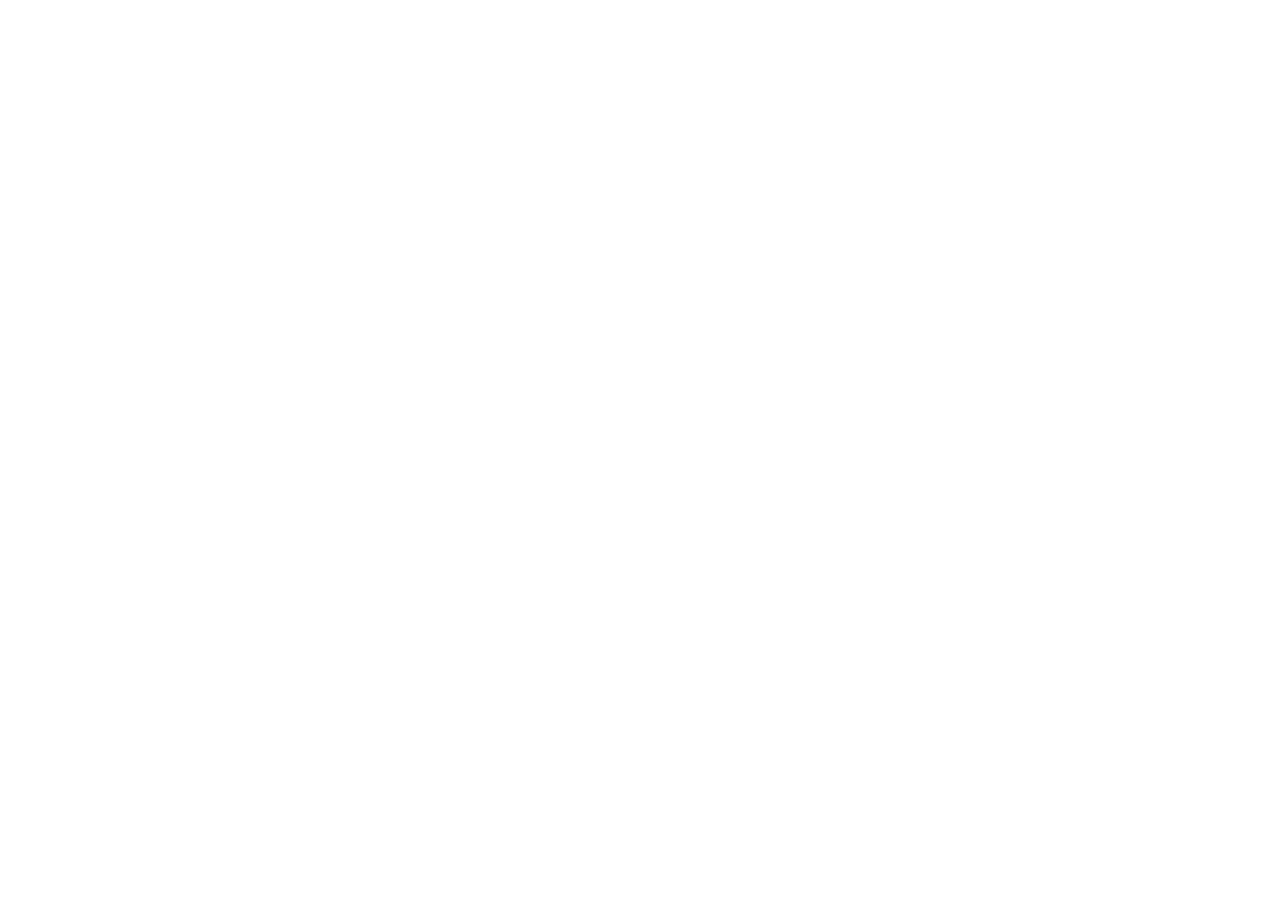
==== projects/cw/parallax/index.html @ eb9c7687 "readme eklendi." ====
<!DOCTYPE html>
<html lang="en">
<head>
    <meta charset="UTF-8">
    <meta name="viewport" content="width=device-width, initial-scale=1.0">
    <link rel="stylesheet" href="./css/style.css">
    <title>Parallax Web Site</title>
</head>
<body>
    
</body>
</html>
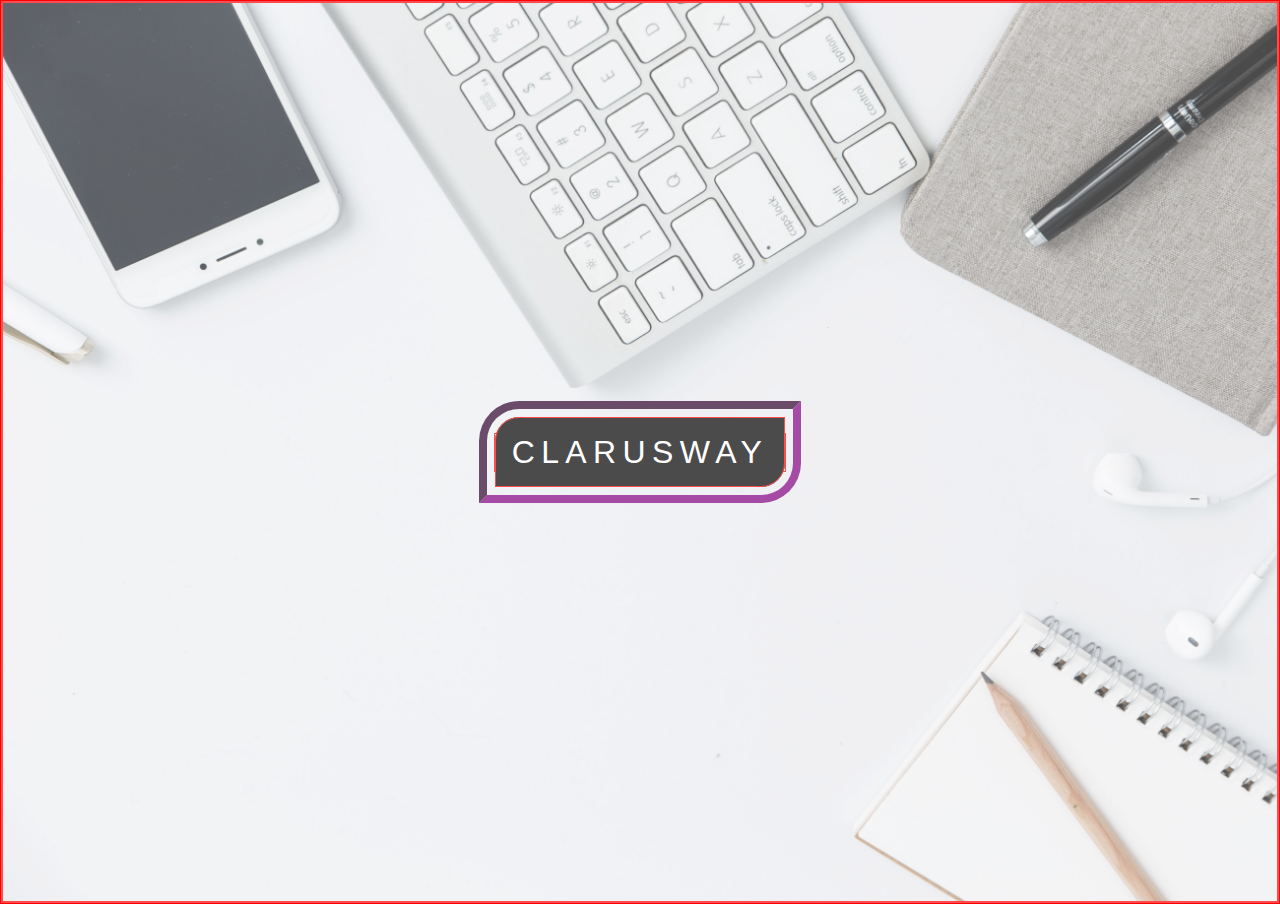
==== commit a87392e9: "parallax" ====
--- a/projects/cw/parallax/index.html
+++ b/projects/cw/parallax/index.html
@@ -4,9 +4,18 @@
     <meta charset="UTF-8">
     <meta name="viewport" content="width=device-width, initial-scale=1.0">
     <link rel="stylesheet" href="./css/style.css">
+    <link rel="preconnect" href="https://fonts.googleapis.com">
+    <link rel="preconnect" href="https://fonts.gstatic.com" crossorigin>
+    <link href="https://fonts.googleapis.com/css2?family=Lato:ital,wght@0,100;0,300;0,400;0,700;0,900;1,100;1,300;1,400;1,700;1,900&display=swap" rel="stylesheet">
     <title>Parallax Web Site</title>
 </head>
 <body>
     
+    <div class="box container-1">
+        <section>
+            <span>Clarusway</span>
+        </section>
+    </div>
+
 </body>
 </html>--- a/projects/cw/parallax/css/style.css
+++ b/projects/cw/parallax/css/style.css
@@ -0,0 +1,35 @@
+* {
+    margin: 0;
+    padding: 0;
+    box-sizing:border-box;
+    border: 1px solid red;
+}
+body{
+    opacity: 0.7;
+    font-family:" Lato", sans-serif;
+}
+.box{
+    background-size: cover;
+    height: 100vh;
+    display: flex;
+    align-items: center;
+    justify-content: center;
+}
+.container-1{
+    background-image: url(../img/bg.jpg);
+}
+.box section{
+
+}
+.container-1 section span{
+    font-size: max(16px, 2.5vw);
+    background-color: black;
+    padding: 1rem;
+    border-bottom-right-radius: 1.5rem;
+    border-top-left-radius: 1.5rem;
+    outline: 0.5rem inset purple;
+    outline-offset: 0.5rem;
+    color: white;
+    text-transform: uppercase;
+    letter-spacing: 0.4rem;
+}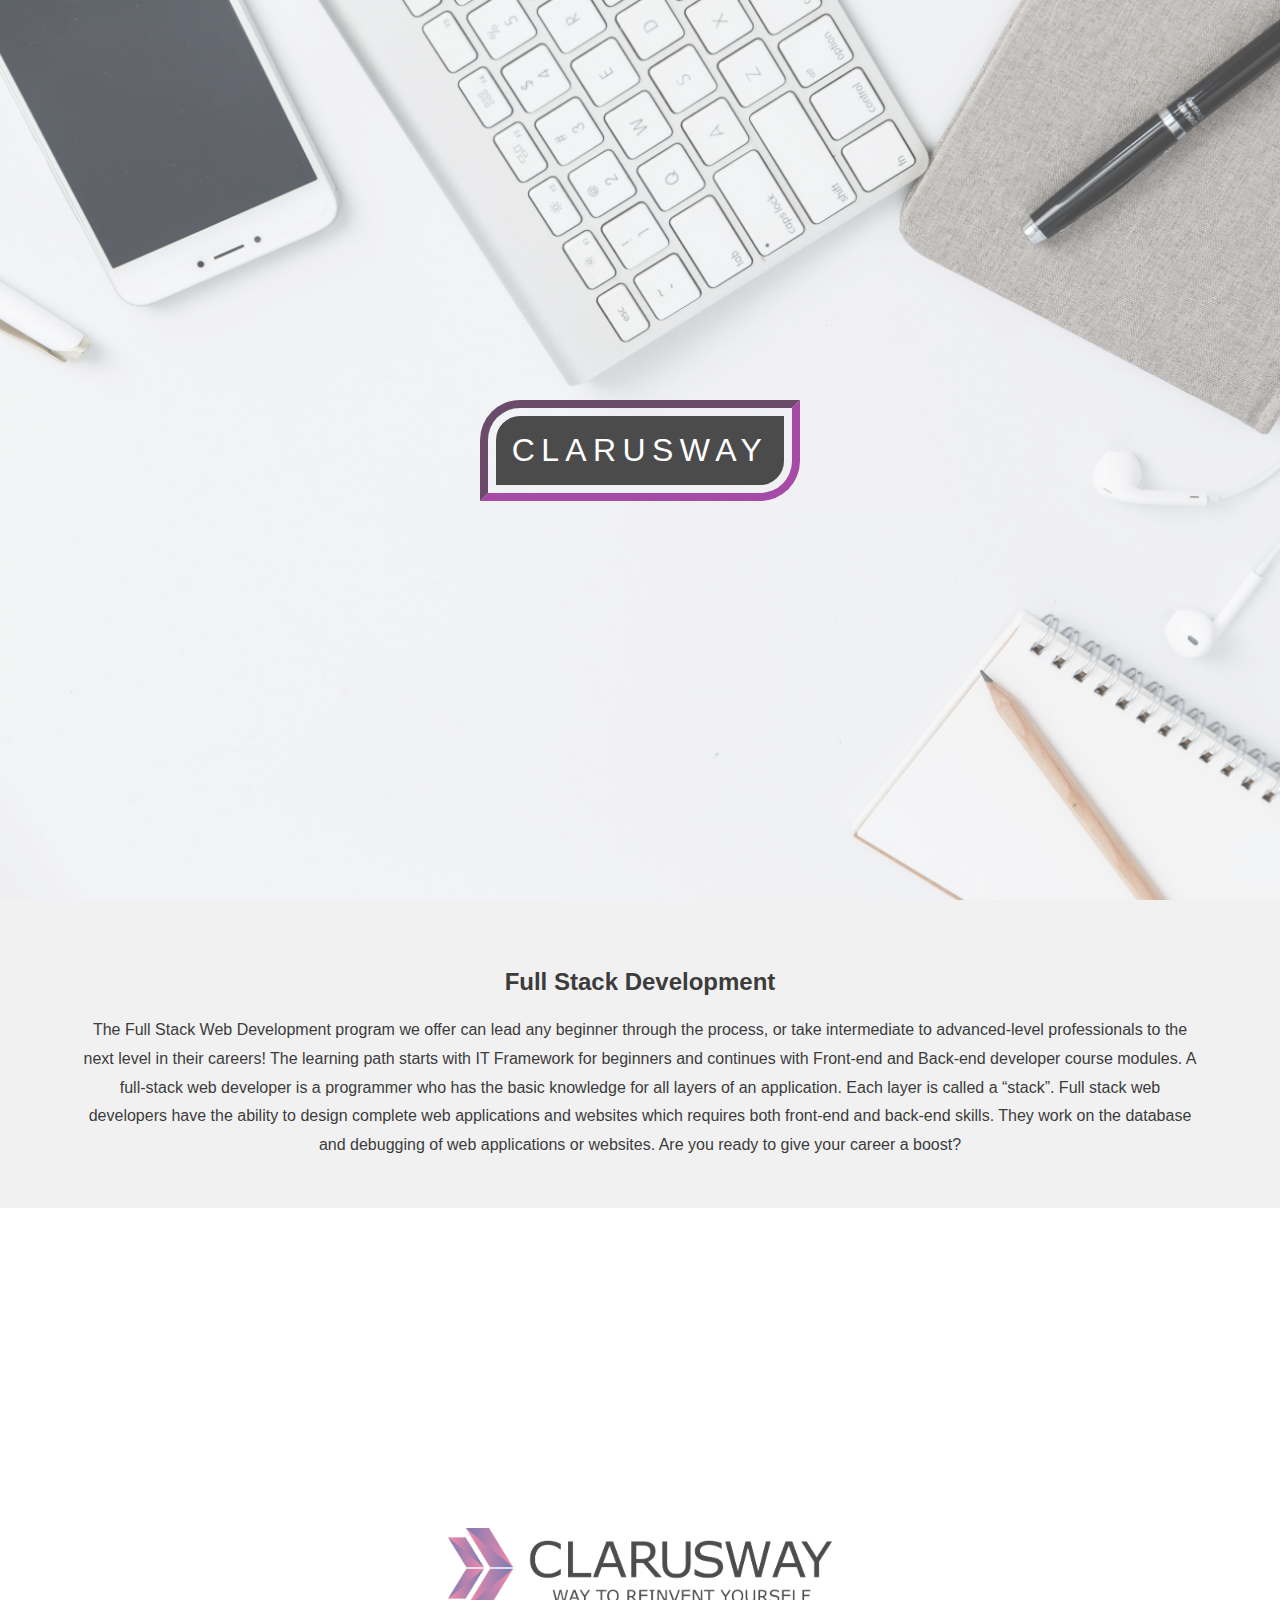
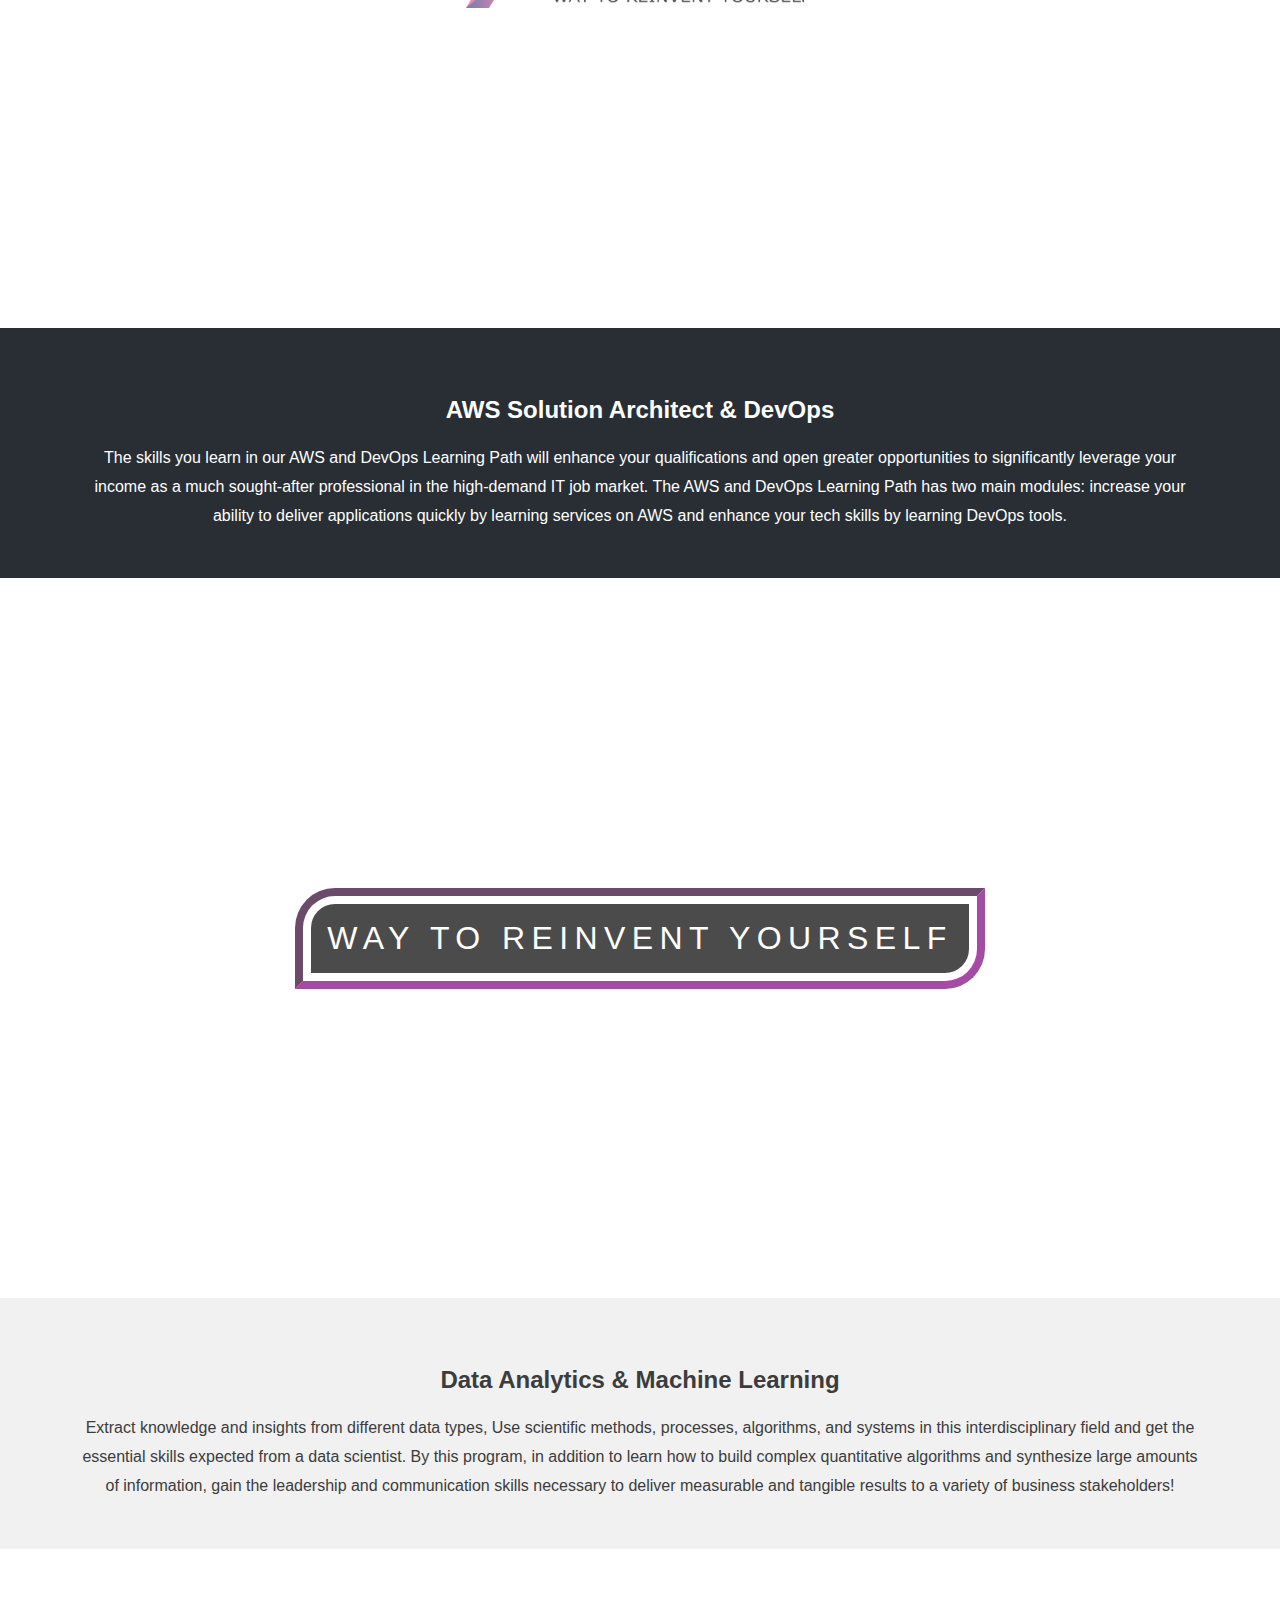
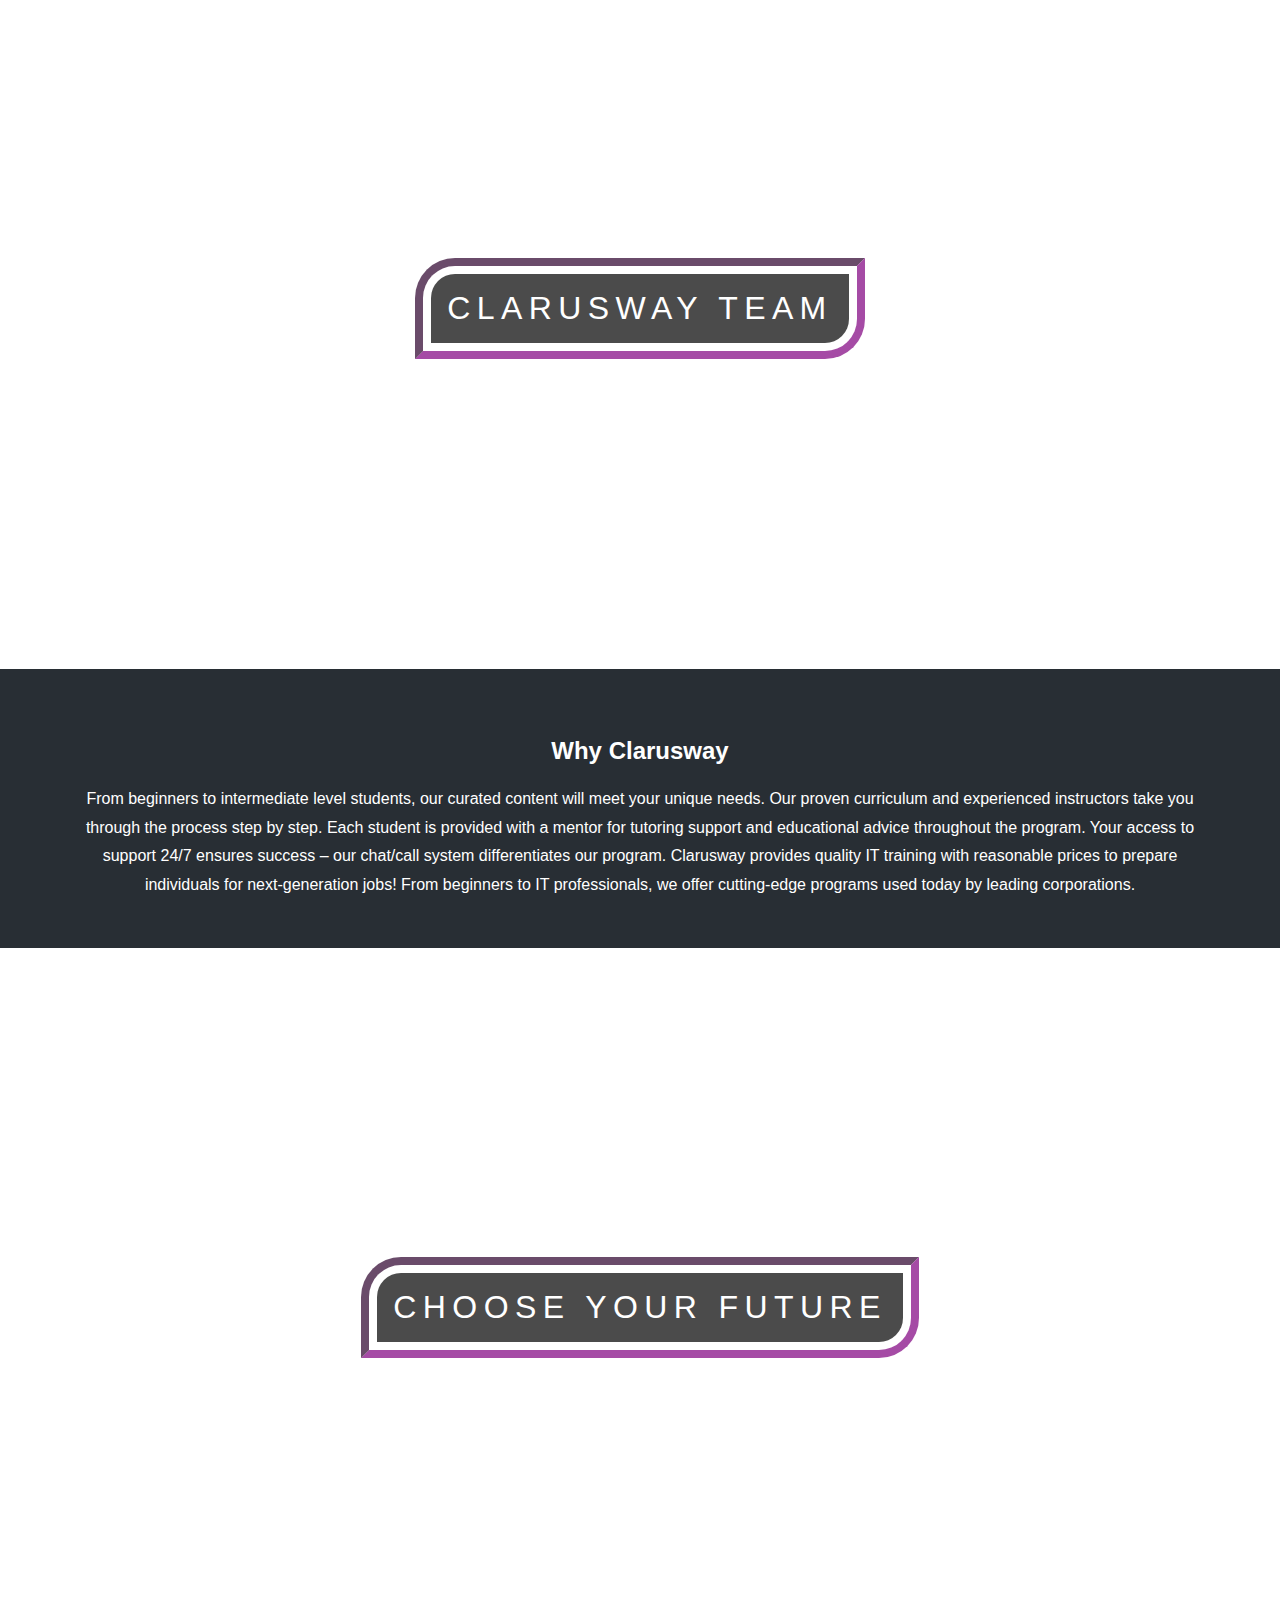
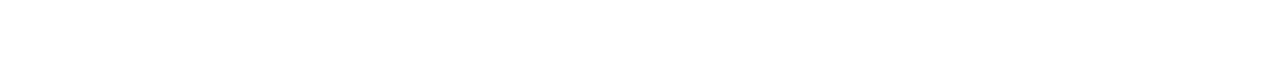
==== commit 6e9e4829: "parallax projects compeleted" ====
--- a/projects/cw/parallax/index.html
+++ b/projects/cw/parallax/index.html
@@ -12,10 +12,43 @@
 <body>
     
     <div class="box container-1">
-        <section>
             <span>Clarusway</span>
-        </section>
     </div>
-
+    <section class="text-container light-box">
+        <h2>Full Stack Development</h2>
+        <p>
+            The Full Stack Web Development program we offer can lead any beginner through the process, or take intermediate to advanced-level professionals to the next level in their careers! The learning path starts with IT Framework for beginners and continues with Front-end and Back-end developer course modules. A full-stack web developer is a programmer who has the basic knowledge for all layers of an application. Each layer is called a “stack”. Full stack web developers have the ability to design complete web applications and websites which requires both front-end and back-end skills. They work on the database and debugging of web applications or websites. Are you ready to give your career a boost?
+        </p>
+    </section>
+    <div class="box-2 container-2">
+        <img src="./img/clarusway.png" alt="">
+    </div>
+    <section class="text-container dark-box">
+        <h2>AWS Solution Architect & DevOps</h2>
+        <p>
+            The skills you learn in our AWS and DevOps Learning Path will enhance your qualifications and open greater opportunities to significantly leverage your income as a much sought-after professional in the high-demand IT job market. The AWS and DevOps Learning Path has two main modules: increase your ability to deliver applications quickly by learning services on AWS and enhance your tech skills by learning DevOps tools.
+        </p>
+    </section>
+    <div class="box-2 container-3">
+        <span>Way To Reinvent Yourself</span>
+    </div>
+    <section class="text-container light-box">
+        <h2>Data Analytics & Machine Learning</h2>
+        <p>
+            Extract knowledge and insights from different data types, Use scientific methods, processes, algorithms, and systems in this interdisciplinary field and get the essential skills expected from a data scientist. By this program, in addition to learn how to build complex quantitative algorithms and synthesize large amounts of information, gain the leadership and communication skills necessary to deliver measurable and tangible results to a variety of business stakeholders!
+        </p>
+    </section>
+    <div class="box-2 container-4">
+        <span>Clarusway Team</span>
+    </div>
+    <section class="text-container dark-box">
+        <h2>Why Clarusway</h2>
+        <p>
+            From beginners to intermediate level students, our curated content will meet your unique needs. Our proven curriculum and experienced instructors take you through the process step by step. Each student is provided with a mentor for tutoring support and educational advice throughout the program. Your access to support 24/7 ensures success – our chat/call system differentiates our program. Clarusway provides quality IT training with reasonable prices to prepare individuals for next-generation jobs! From beginners to IT professionals, we offer cutting-edge programs used today by leading corporations.
+        </p>
+    </section>
+    <div class="box-2 container-5">
+        <span>Choose Your Future</span>
+    </div>
 </body>
 </html>--- a/projects/cw/parallax/css/style.css
+++ b/projects/cw/parallax/css/style.css
@@ -1,27 +1,36 @@
 * {
-    margin: 0;
-    padding: 0;
-    box-sizing:border-box;
-    border: 1px solid red;
+  margin: 0;
+  padding: 0;
+  box-sizing: border-box;
 }
-body{
-    opacity: 0.7;
-    font-family:" Lato", sans-serif;
+body,
+html {
+  font-family: " Lato", sans-serif;
+  height: 100%;
 }
-.box{
-    background-size: cover;
-    height: 100vh;
-    display: flex;
-    align-items: center;
-    justify-content: center;
+.box {
+  background-size: cover;
+  height: 100vh;
+  display: flex;
+  align-items: center;
+  justify-content: center;
+  opacity: 0.7;
 }
-.container-1{
-    background-image: url(../img/bg.jpg);
+.box-2 {
+  background-position: center;
+  background-size: cover;
+  background-attachment: fixed;
+  background-repeat: no-repeat;
+  min-height: 80%;
+  display: flex;
+  align-items: center;
+  justify-content: center;
+  opacity: 0.7;
 }
-.box section{
-
+.box-2 img {
+  width: 30%;
 }
-.container-1 section span{
+.box span {
     font-size: max(16px, 2.5vw);
     background-color: black;
     padding: 1rem;
@@ -32,4 +41,49 @@
     color: white;
     text-transform: uppercase;
     letter-spacing: 0.4rem;
-}+  }
+.box-2 span {
+font-size: max(16px, 2.5vw);
+background-color: black;
+padding: 1rem;
+border-bottom-right-radius: 1.5rem;
+border-top-left-radius: 1.5rem;
+outline: 0.5rem inset purple;
+outline-offset: 0.5rem;
+color: white;
+text-transform: uppercase;
+letter-spacing: 0.4rem;
+}
+.container-1 {
+  background-image: url(../img/bg.jpg);
+}
+.container-2 {
+  background-image: url(../img/bg2.jpg);
+}
+.container-3{
+    background-image: url(../img/bg3.jpg);
+}
+.container-4{
+    background-image: url(../img/bg4.jpg);
+}
+.container-5{
+    background-image: url(../img/bg.jpg);
+}
+.text-container {
+  text-align: center;
+  padding: 3rem 5rem;
+}
+.text-container h2 {
+  margin: 20px 0px;
+}
+.text-container p {
+  line-height: 1.8rem;
+}
+.light-box {
+    background-color: #f1f1f1;
+    color: #3c3c3c;
+  }
+.dark-box{
+    background-color: #282e34;
+    color: #fff;
+}
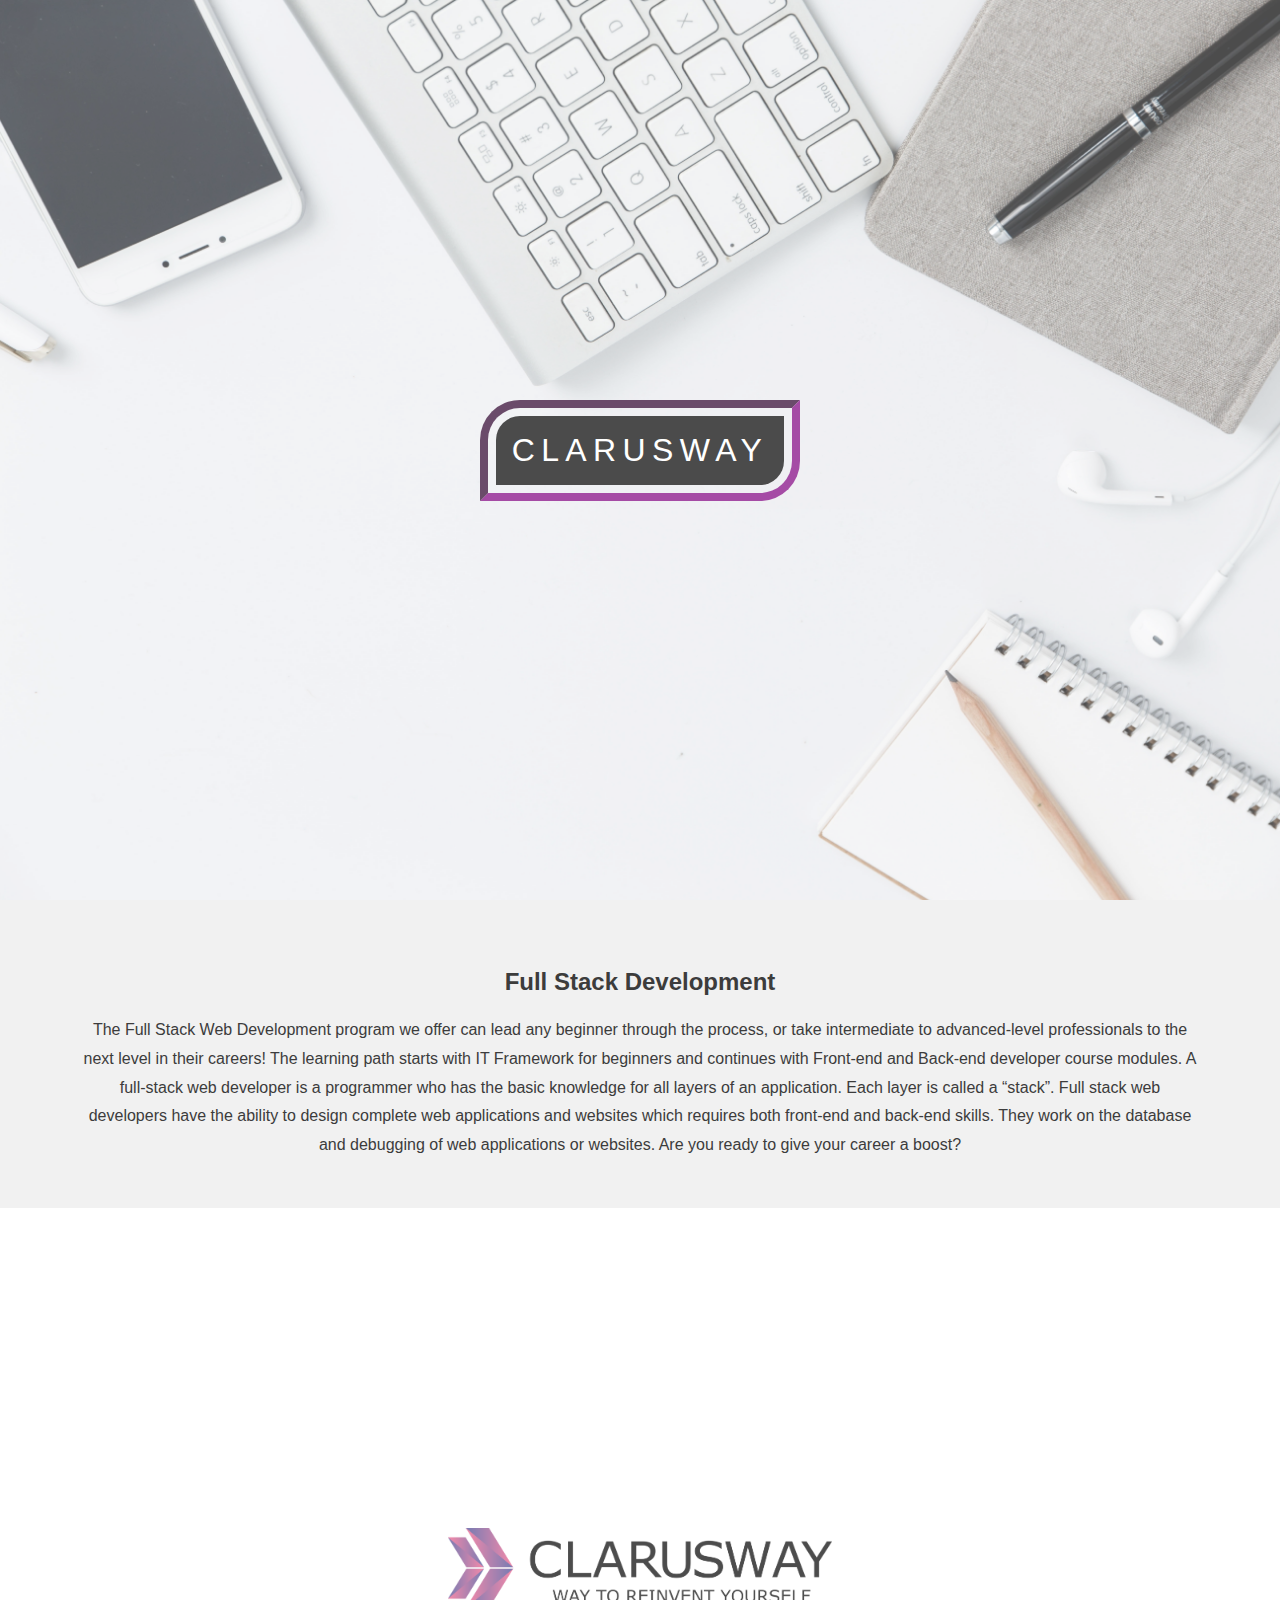
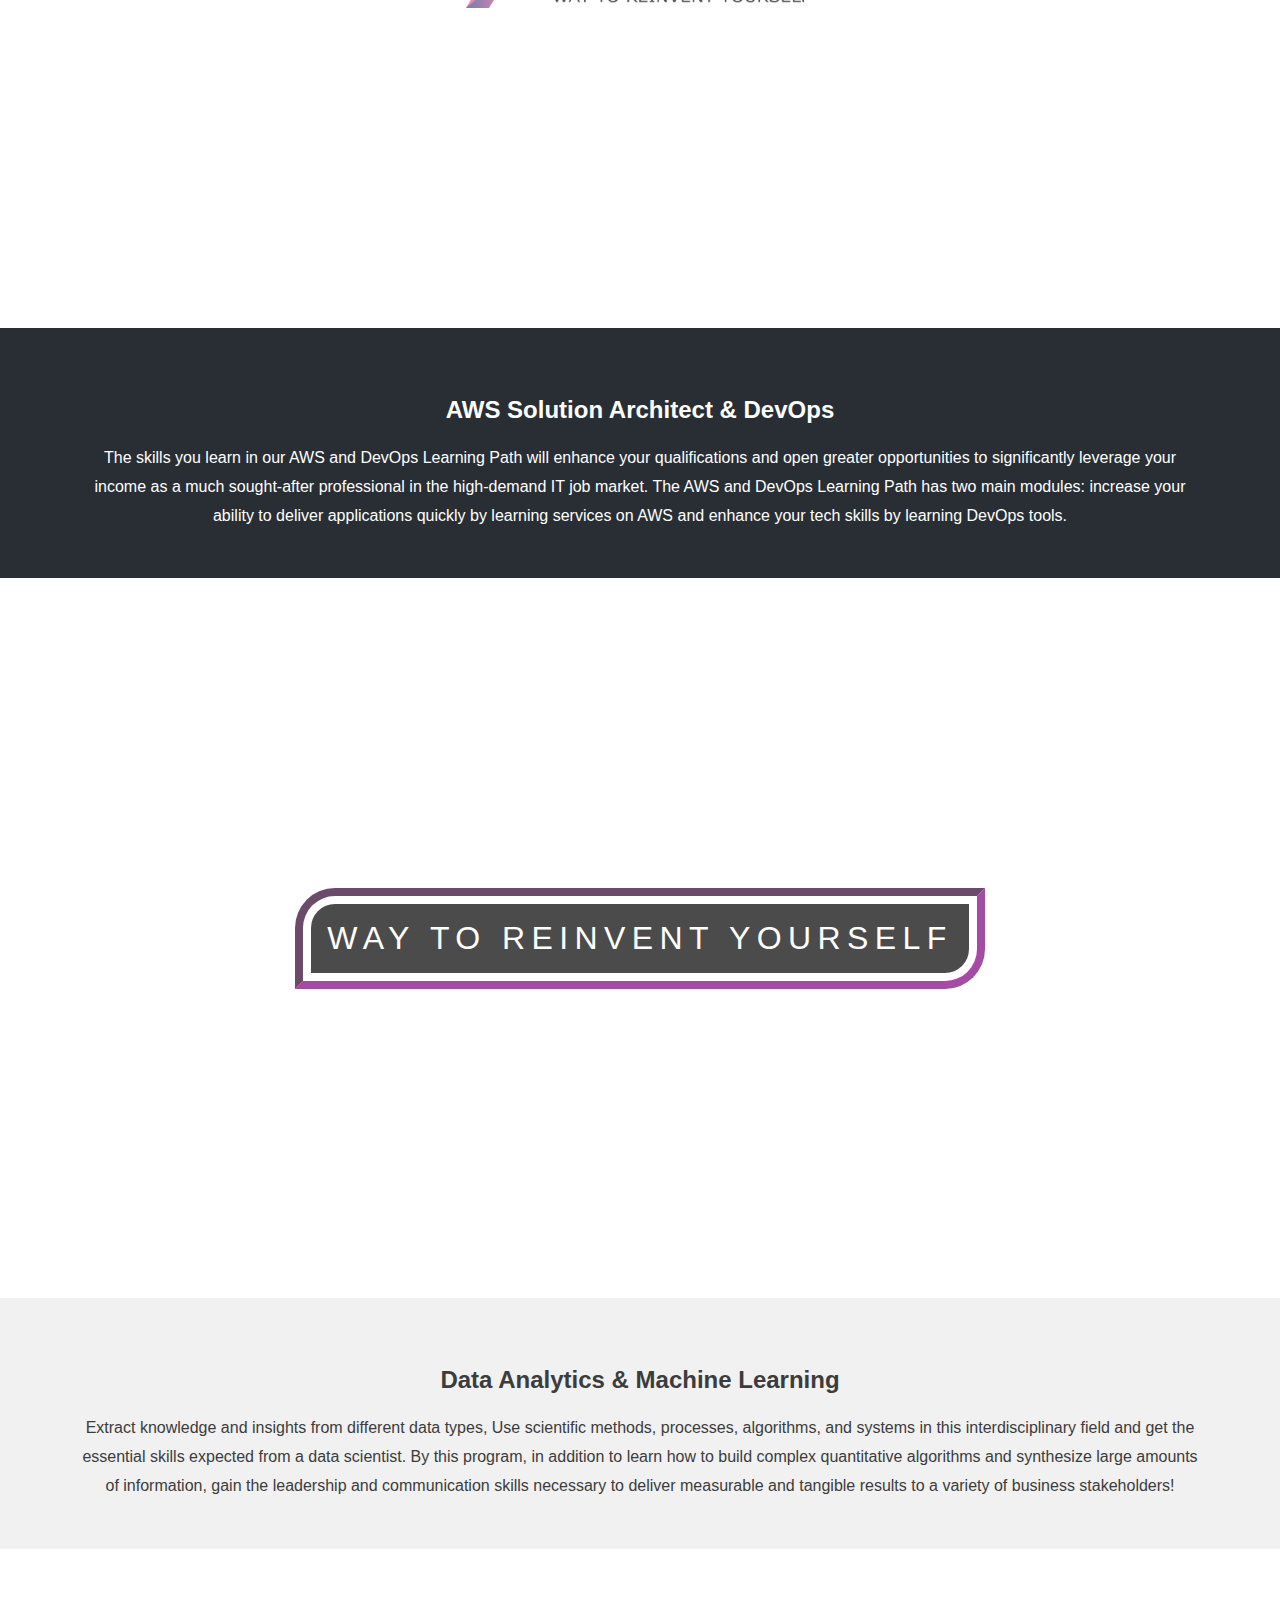
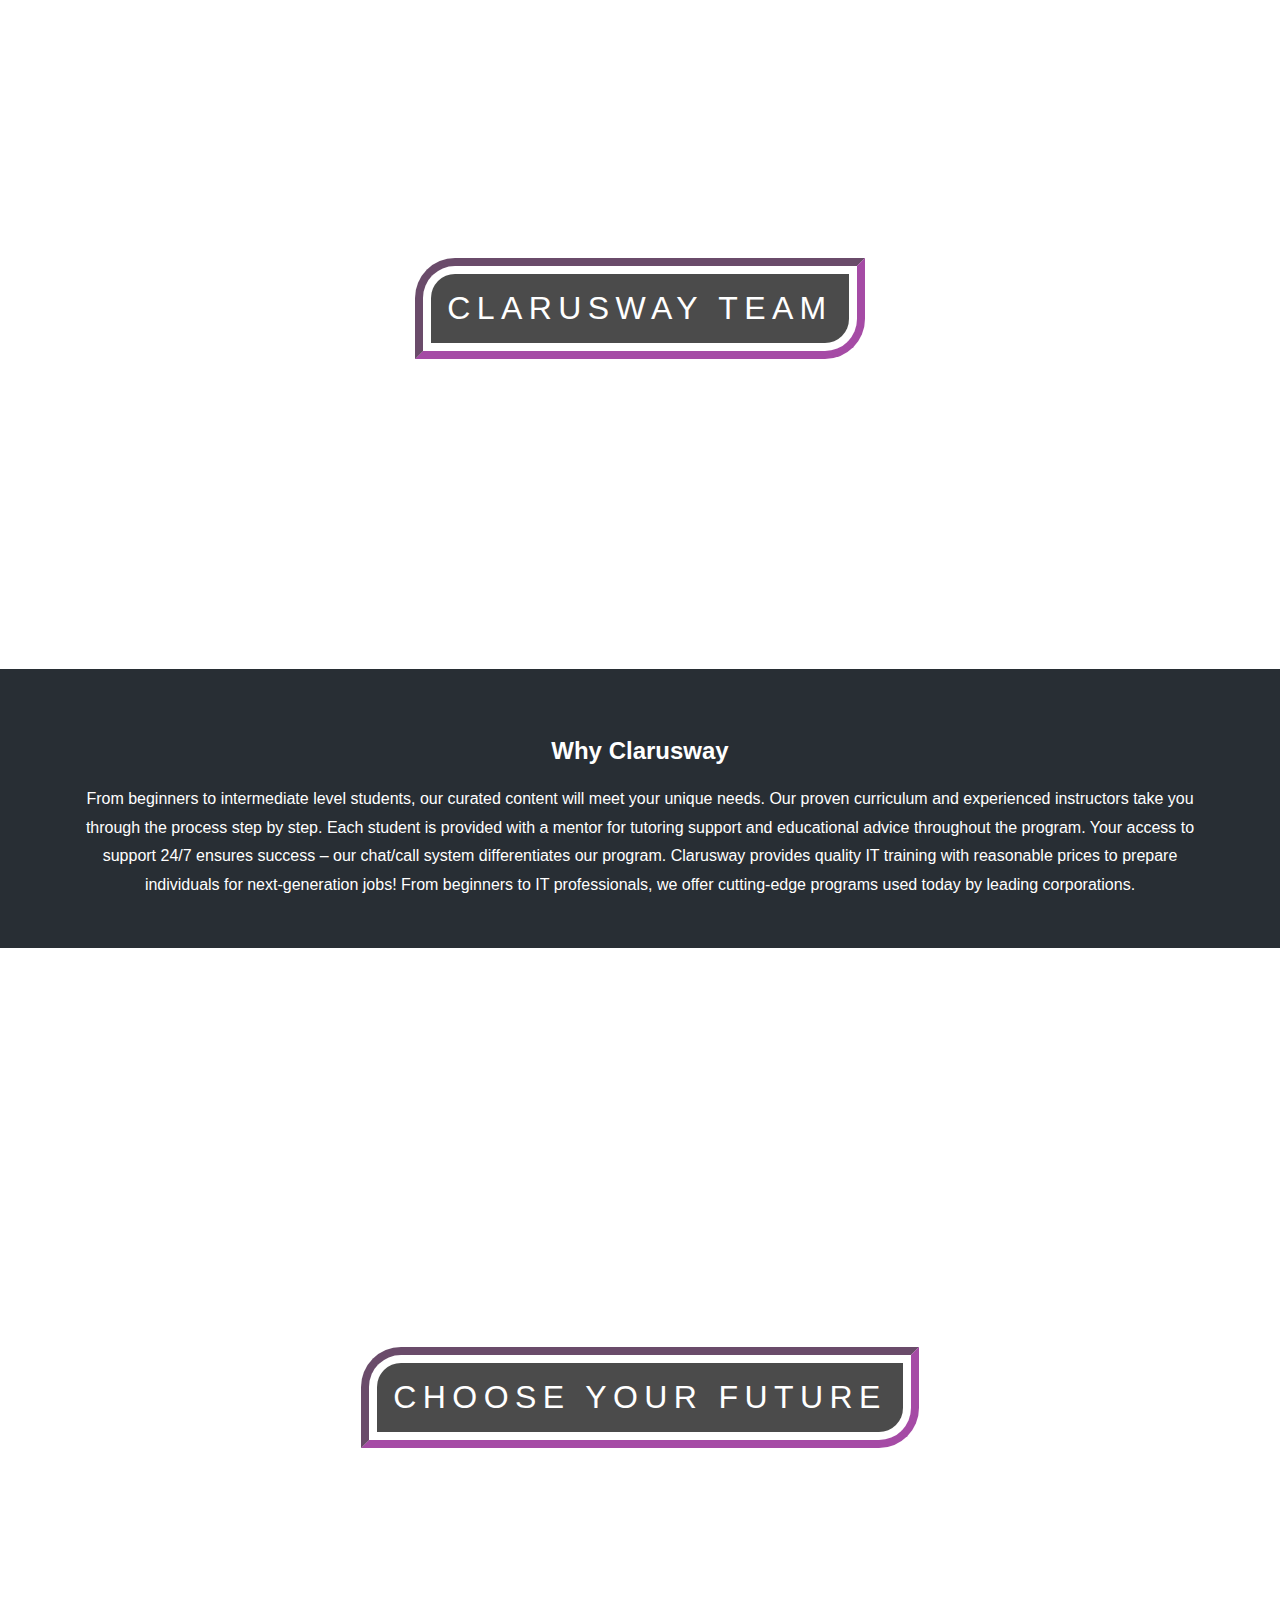
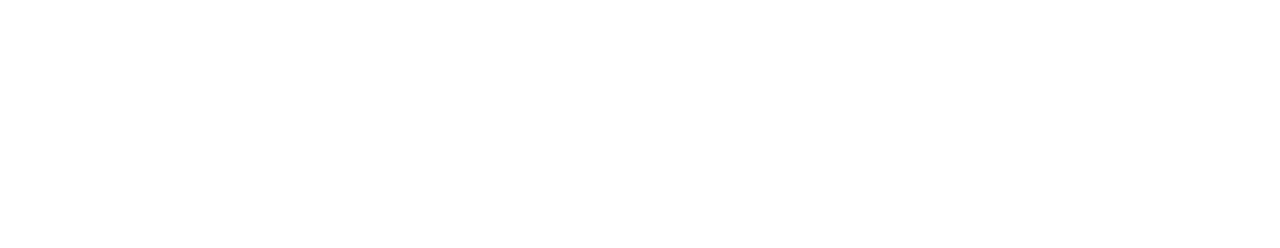
==== commit 6f8a4b6e: "parallax / update" ====
--- a/projects/cw/parallax/index.html
+++ b/projects/cw/parallax/index.html
@@ -1,54 +1,86 @@
 <!DOCTYPE html>
 <html lang="en">
-<head>
-    <meta charset="UTF-8">
-    <meta name="viewport" content="width=device-width, initial-scale=1.0">
-    <link rel="stylesheet" href="./css/style.css">
-    <link rel="preconnect" href="https://fonts.googleapis.com">
-    <link rel="preconnect" href="https://fonts.gstatic.com" crossorigin>
-    <link href="https://fonts.googleapis.com/css2?family=Lato:ital,wght@0,100;0,300;0,400;0,700;0,900;1,100;1,300;1,400;1,700;1,900&display=swap" rel="stylesheet">
+  <head>
+    <meta charset="UTF-8" />
+    <meta name="viewport" content="width=device-width, initial-scale=1.0" />
+    <link rel="stylesheet" href="./css/style.css" />
+    <link rel="preconnect" href="https://fonts.googleapis.com" />
+    <link rel="preconnect" href="https://fonts.gstatic.com" crossorigin />
+    <link
+      href="https://fonts.googleapis.com/css2?family=Lato:ital,wght@0,100;0,300;0,400;0,700;0,900;1,100;1,300;1,400;1,700;1,900&display=swap"
+      rel="stylesheet"
+    />
     <title>Parallax Web Site</title>
-</head>
-<body>
-    
+  </head>
+  <body>
     <div class="box container-1">
-            <span>Clarusway</span>
+      <span>Clarusway</span>
     </div>
     <section class="text-container light-box">
-        <h2>Full Stack Development</h2>
-        <p>
-            The Full Stack Web Development program we offer can lead any beginner through the process, or take intermediate to advanced-level professionals to the next level in their careers! The learning path starts with IT Framework for beginners and continues with Front-end and Back-end developer course modules. A full-stack web developer is a programmer who has the basic knowledge for all layers of an application. Each layer is called a “stack”. Full stack web developers have the ability to design complete web applications and websites which requires both front-end and back-end skills. They work on the database and debugging of web applications or websites. Are you ready to give your career a boost?
-        </p>
+      <h2>Full Stack Development</h2>
+      <p>
+        The Full Stack Web Development program we offer can lead any beginner
+        through the process, or take intermediate to advanced-level
+        professionals to the next level in their careers! The learning path
+        starts with IT Framework for beginners and continues with Front-end and
+        Back-end developer course modules. A full-stack web developer is a
+        programmer who has the basic knowledge for all layers of an application.
+        Each layer is called a “stack”. Full stack web developers have the
+        ability to design complete web applications and websites which requires
+        both front-end and back-end skills. They work on the database and
+        debugging of web applications or websites. Are you ready to give your
+        career a boost?
+      </p>
     </section>
-    <div class="box-2 container-2">
-        <img src="./img/clarusway.png" alt="">
+    <div class="box h-set container-2">
+      <img src="./img/clarusway.png" alt="" />
     </div>
     <section class="text-container dark-box">
-        <h2>AWS Solution Architect & DevOps</h2>
-        <p>
-            The skills you learn in our AWS and DevOps Learning Path will enhance your qualifications and open greater opportunities to significantly leverage your income as a much sought-after professional in the high-demand IT job market. The AWS and DevOps Learning Path has two main modules: increase your ability to deliver applications quickly by learning services on AWS and enhance your tech skills by learning DevOps tools.
-        </p>
+      <h2>AWS Solution Architect & DevOps</h2>
+      <p>
+        The skills you learn in our AWS and DevOps Learning Path will enhance
+        your qualifications and open greater opportunities to significantly
+        leverage your income as a much sought-after professional in the
+        high-demand IT job market. The AWS and DevOps Learning Path has two main
+        modules: increase your ability to deliver applications quickly by
+        learning services on AWS and enhance your tech skills by learning DevOps
+        tools.
+      </p>
     </section>
-    <div class="box-2 container-3">
-        <span>Way To Reinvent Yourself</span>
+    <div class="box h-set container-3">
+      <span>Way To Reinvent Yourself</span>
     </div>
     <section class="text-container light-box">
-        <h2>Data Analytics & Machine Learning</h2>
-        <p>
-            Extract knowledge and insights from different data types, Use scientific methods, processes, algorithms, and systems in this interdisciplinary field and get the essential skills expected from a data scientist. By this program, in addition to learn how to build complex quantitative algorithms and synthesize large amounts of information, gain the leadership and communication skills necessary to deliver measurable and tangible results to a variety of business stakeholders!
-        </p>
+      <h2>Data Analytics & Machine Learning</h2>
+      <p>
+        Extract knowledge and insights from different data types, Use scientific
+        methods, processes, algorithms, and systems in this interdisciplinary
+        field and get the essential skills expected from a data scientist. By
+        this program, in addition to learn how to build complex quantitative
+        algorithms and synthesize large amounts of information, gain the
+        leadership and communication skills necessary to deliver measurable and
+        tangible results to a variety of business stakeholders!
+      </p>
     </section>
-    <div class="box-2 container-4">
-        <span>Clarusway Team</span>
+    <div class="box h-set container-4">
+      <span>Clarusway Team</span>
     </div>
     <section class="text-container dark-box">
-        <h2>Why Clarusway</h2>
-        <p>
-            From beginners to intermediate level students, our curated content will meet your unique needs. Our proven curriculum and experienced instructors take you through the process step by step. Each student is provided with a mentor for tutoring support and educational advice throughout the program. Your access to support 24/7 ensures success – our chat/call system differentiates our program. Clarusway provides quality IT training with reasonable prices to prepare individuals for next-generation jobs! From beginners to IT professionals, we offer cutting-edge programs used today by leading corporations.
-        </p>
+      <h2>Why Clarusway</h2>
+      <p>
+        From beginners to intermediate level students, our curated content will
+        meet your unique needs. Our proven curriculum and experienced
+        instructors take you through the process step by step. Each student is
+        provided with a mentor for tutoring support and educational advice
+        throughout the program. Your access to support 24/7 ensures success –
+        our chat/call system differentiates our program. Clarusway provides
+        quality IT training with reasonable prices to prepare individuals for
+        next-generation jobs! From beginners to IT professionals, we offer
+        cutting-edge programs used today by leading corporations.
+      </p>
     </section>
-    <div class="box-2 container-5">
-        <span>Choose Your Future</span>
+    <div class="box container-5">
+      <span>Choose Your Future</span>
     </div>
-</body>
-</html>+  </body>
+</html>
--- a/projects/cw/parallax/css/style.css
+++ b/projects/cw/parallax/css/style.css
@@ -8,51 +8,48 @@
   font-family: " Lato", sans-serif;
   height: 100%;
 }
+
 .box {
+  background-position: center;
   background-size: cover;
+  background-attachment: fixed;
+  background-repeat: no-repeat;
   height: 100vh;
   display: flex;
   align-items: center;
   justify-content: center;
   opacity: 0.7;
 }
-.box-2 {
-  background-position: center;
-  background-size: cover;
-  background-attachment: fixed;
-  background-repeat: no-repeat;
+.h-set {
   min-height: 80%;
-  display: flex;
-  align-items: center;
-  justify-content: center;
-  opacity: 0.7;
+  height: auto!important;
 }
-.box-2 img {
+.box img {
   width: 30%;
 }
 .box span {
-    font-size: max(16px, 2.5vw);
-    background-color: black;
-    padding: 1rem;
-    border-bottom-right-radius: 1.5rem;
-    border-top-left-radius: 1.5rem;
-    outline: 0.5rem inset purple;
-    outline-offset: 0.5rem;
-    color: white;
-    text-transform: uppercase;
-    letter-spacing: 0.4rem;
-  }
+  font-size: max(16px, 2.5vw);
+  background-color: black;
+  padding: 1rem;
+  border-bottom-right-radius: 1.5rem;
+  border-top-left-radius: 1.5rem;
+  outline: 0.5rem inset purple;
+  outline-offset: 0.5rem;
+  color: white;
+  text-transform: uppercase;
+  letter-spacing: 0.4rem;
+}
 .box-2 span {
-font-size: max(16px, 2.5vw);
-background-color: black;
-padding: 1rem;
-border-bottom-right-radius: 1.5rem;
-border-top-left-radius: 1.5rem;
-outline: 0.5rem inset purple;
-outline-offset: 0.5rem;
-color: white;
-text-transform: uppercase;
-letter-spacing: 0.4rem;
+  font-size: max(16px, 2.5vw);
+  background-color: black;
+  padding: 1rem;
+  border-bottom-right-radius: 1.5rem;
+  border-top-left-radius: 1.5rem;
+  outline: 0.5rem inset purple;
+  outline-offset: 0.5rem;
+  color: white;
+  text-transform: uppercase;
+  letter-spacing: 0.4rem;
 }
 .container-1 {
   background-image: url(../img/bg.jpg);
@@ -60,14 +57,14 @@
 .container-2 {
   background-image: url(../img/bg2.jpg);
 }
-.container-3{
-    background-image: url(../img/bg3.jpg);
+.container-3 {
+  background-image: url(../img/bg3.jpg);
 }
-.container-4{
-    background-image: url(../img/bg4.jpg);
+.container-4 {
+  background-image: url(../img/bg4.jpg);
 }
-.container-5{
-    background-image: url(../img/bg.jpg);
+.container-5 {
+  background-image: url(../img/bg.jpg);
 }
 .text-container {
   text-align: center;
@@ -80,10 +77,10 @@
   line-height: 1.8rem;
 }
 .light-box {
-    background-color: #f1f1f1;
-    color: #3c3c3c;
-  }
-.dark-box{
-    background-color: #282e34;
-    color: #fff;
+  background-color: #f1f1f1;
+  color: #3c3c3c;
 }
+.dark-box {
+  background-color: #282e34;
+  color: #fff;
+}
